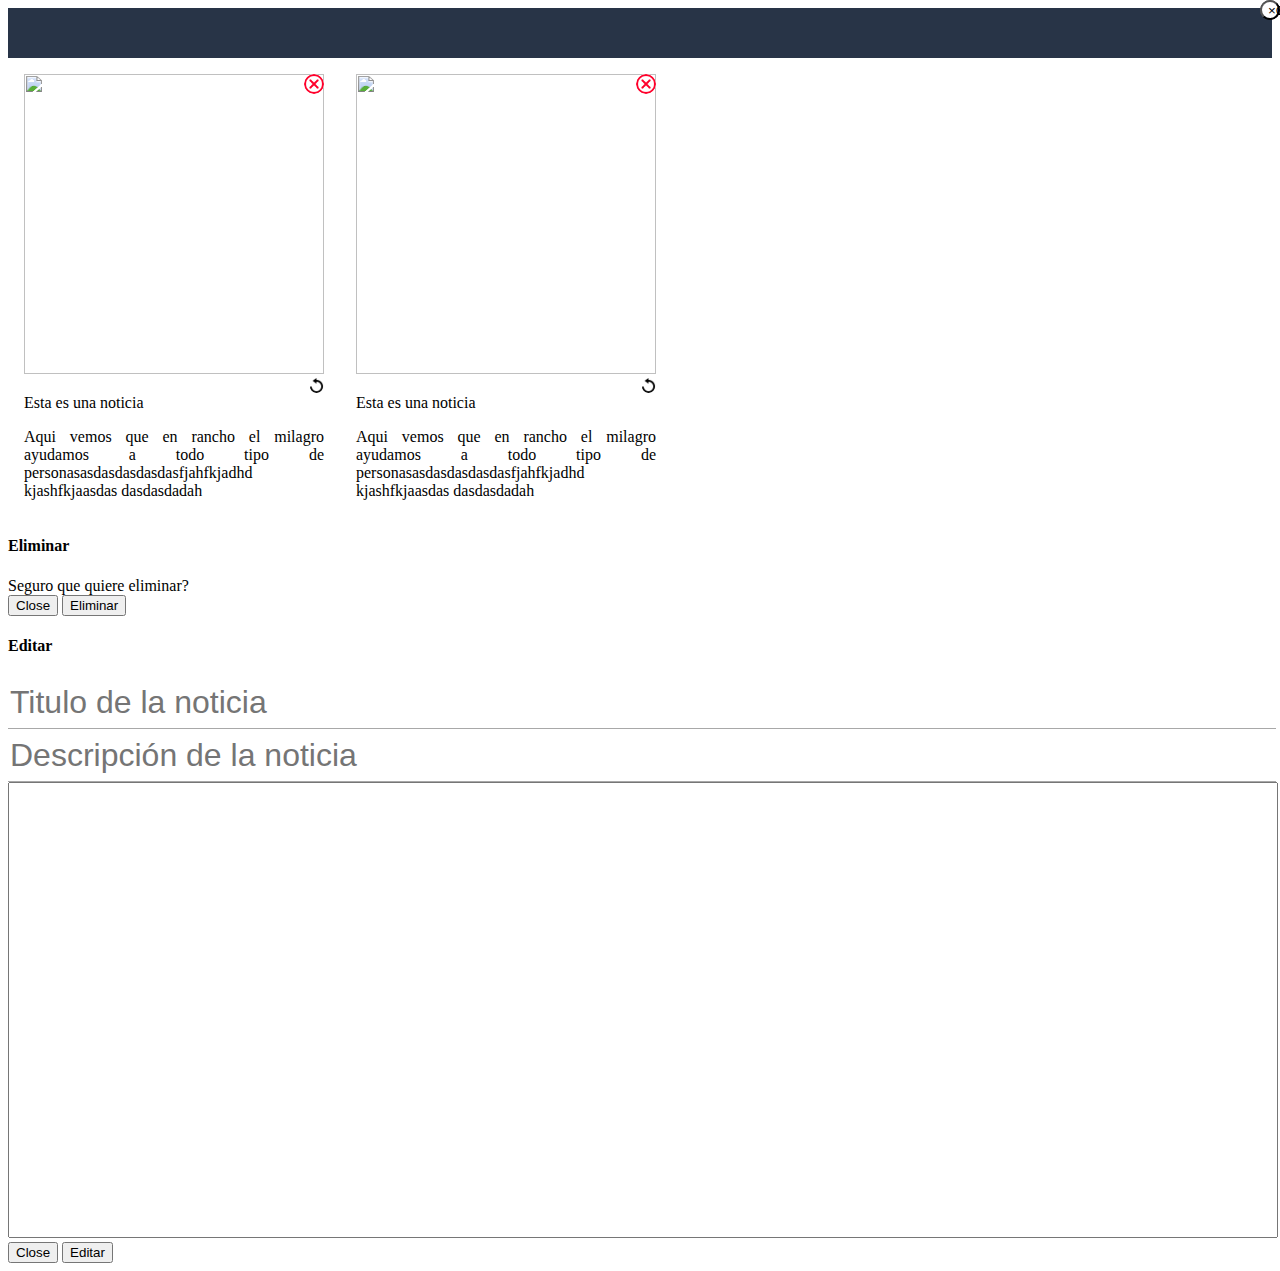
==== panelAdmin1.html @ 14402c0a "agregue panel admon pagina info" ====
<!DOCTYPE html>
<html lang="es">
<head>
	<meta charset="UTF-8">
	<meta http-equiv="X-UA-Compatible" content="IE=edge">
    <meta name="viewport" content="width=device-width, initial-scale=1">
    <link href="css/bootstrap.css" rel="stylesheet">
    <link rel="stylesheet" href="./css/paneladmin1.css">
	<title>Admin</title>
</head>
<body>

	<script src="https://ajax.googleapis.com/ajax/libs/jquery/3.3.1/jquery.min.js"></script>
	<script src="js/bootstrap.min.js"></script>
	<div class="container col-md-12" style="background-color:#283447;">
		<div class="container col-md-12" style="margin-top: 50px;background-color: white;height: auto;">
			
		<li>	
		<div class="wrapper">		
			<img src="./img/bg1.jpg" width="300px" height="300px"/>	    	
			<span class="close" data-toggle="modal" data-target="#eliminar"></span>
	    </div>
	    <div class="wrapper">
	    	<span class="edit" data-toggle="modal" data-target="#editar"></span>
		    <p class="titulo">Esta es una noticia</p>
		    <p class="parrafo">Aqui vemos que en rancho el milagro ayudamos a todo tipo de personasasdasdasdasdasfjahfkjadhd kjashfkjaasdas dasdasdadah</p>
		</div>
		</li><li>	
		<div class="wrapper">		
			<img src="./img/bg1.jpg" width="300px" height="300px"/>	    	
			<span class="close" data-toggle="modal" data-target="#eliminar"></span>
	    </div>
	    <div class="wrapper">
	    	<span class="edit" data-toggle="modal" data-target="#editar"></span>
		    <p class="titulo">Esta es una noticia</p>
		    <p class="parrafo">Aqui vemos que en rancho el milagro ayudamos a todo tipo de personasasdasdasdasdasfjahfkjadhd kjashfkjaasdas dasdasdadah</p>
		</div>
		</li>
		</div>

	</div>
<!-- Modal eliminar -->
<div class="modal fade" id="eliminar" tabindex="-1" role="dialog" aria-labelledby="myModalLabel" aria-hidden="true">
    <div class="vertical-alignment-helper">
        <div class="modal-dialog vertical-align-center">
            <div class="modal-content">
                <div class="modal-header">
                    <button type="button" class="close" data-dismiss="modal"><span aria-hidden="true">&times;</span><span class="sr-only">Cancelar</span>

                    </button>
                     <h4 class="modal-title" id="myModalLabel">Eliminar</h4>
                </div>
                <div class="modal-body">Seguro que quiere eliminar?</div>
                <div class="modal-footer">
                    <button type="button" class="btn btn-default" data-dismiss="modal">Close</button>
                    <button type="button" class="btn btn-primary">Eliminar</button>
                </div>
            </div>
        </div>
    </div>
</div>
<!-- Modal editar -->
<div class="modal fade" id="editar" tabindex="-1" role="dialog" aria-labelledby="myModalLabel" aria-hidden="true">
    <div class="vertical-alignment-helper">
        <div class="modal-dialog vertical-align-center">
            <div class="modal-content">
                <div class="modal-header">
                    <button type="button" class="close" data-dismiss="modal"><span aria-hidden="true">&times;</span><span class="sr-only">Cancelar</span>
                    </button>
                     <h4 class="modal-title" id="myModalLabel">Editar</h4>
                </div>
                <div class="modal-body">
                	<form action="">
					<input type="text" style="border: none;border-bottom: .3px solid #a8a8a8; width: 100%; outline: none; height: 50px; font-size: 2rem;" placeholder="Titulo de la noticia"><br>
					<input type="text" style="border: none;border-bottom: .3px solid #a8a8a8; width: 100%; outline: none; height: 50px; font-size: 2rem;" placeholder="Descripción de la noticia"><br>
					<textarea style="font-family: Arial;font-size: 12pt;width:100%;height:50vh; resize: none;"></textarea>
					</form>
                </div>
                <div class="modal-footer">
                    <button type="button" class="btn btn-default" data-dismiss="modal">Close</button>
                    <button type="button" class="btn btn-primary">Editar</button>
                </div>
            </div>
        </div>
    </div>
</div>

	<script>		
		document.querySelector('.close').addEventListener('click', function() {
  			console.log('close');
		});
	</script>

</body>
</html>
---- css/paneladmin1.css ----
.container {
    overflow:hidden;
    list-style:none;
}

.container li {
    float:left;
    text-align:justify;
    width: 300px;
    margin-left: 1rem;
    margin-right: 1em;
    margin-top: 1rem;
}

.container img {
    display:block;
}
/*equis en esquina*/
.wrapper {
  position: relative;
  display: inline-block;
}

.close {
  content: url(../img/closered.png);
  position: absolute;
  background-color: white;
  border-radius: 100px;
  top: 0;
  right: 0;
  width: 20px;
  height: 20px;
  cursor: pointer;
  opacity: 1;
}
.close:hover,.close:focus,.edit:hover, .edit:focus {
    color: #000;
    text-decoration: none;
    cursor: pointer;
    filter: alpha(opacity=0);
    opacity: .7;
}
.edit {
  content: url(../img/reload.png);
  position: absolute;
  background-color: white;
  border-radius: 100px;
  top: 0;
  right: 0;
  width: 15px;
  height: 15px;
  cursor: pointer;
  opacity: 1;
}

.vertical-alignment-helper {
    display:table;
    height: 100%;
    width: 100%;
}
.vertical-align-center {
    /* To center vertically */
    display: table-cell;
    vertical-align: middle;
}
.modal-content {
    /* Bootstrap sets the size of the modal in the modal-dialog class, we need to inherit it */
    width:inherit;
    height:inherit;
    /* To center horizontally */
    margin: 0 auto;
}
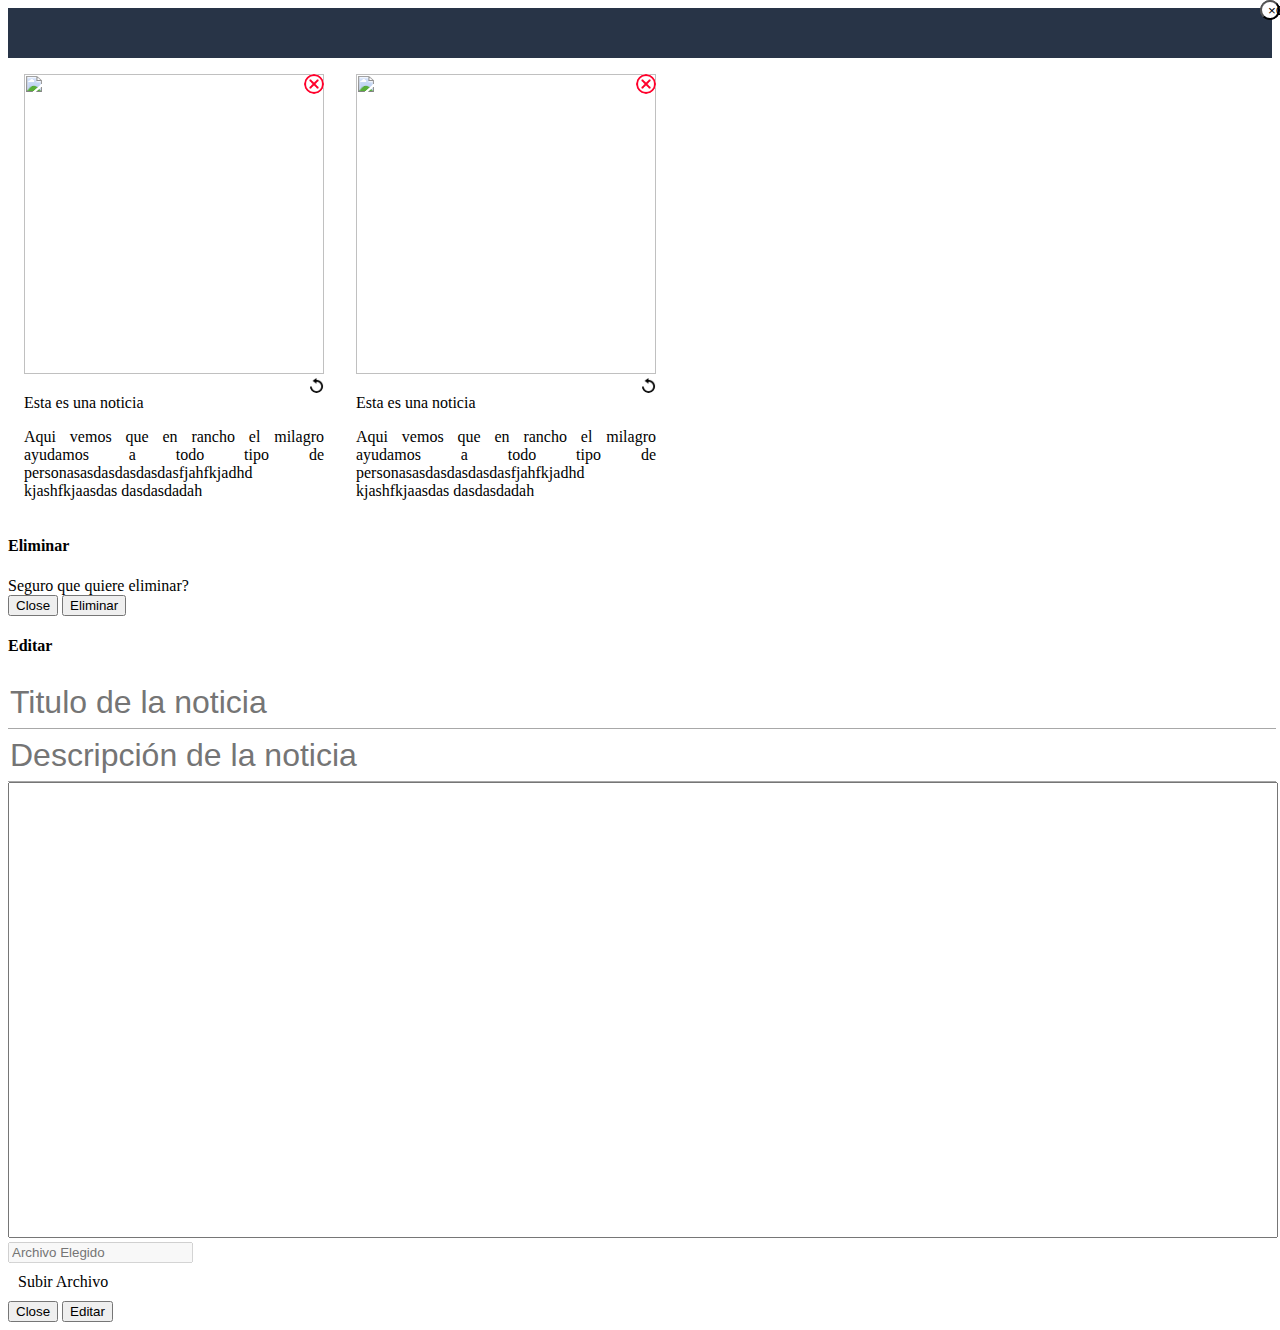
==== commit ce90bdf9: "index y panel admon" ====
--- a/panelAdmin1.html
+++ b/panelAdmin1.html
@@ -9,36 +9,32 @@
 	<title>Admin</title>
 </head>
 <body>
-
-	<script src="https://ajax.googleapis.com/ajax/libs/jquery/3.3.1/jquery.min.js"></script>
-	<script src="js/bootstrap.min.js"></script>
-	<div class="container col-md-12" style="background-color:#283447;">
-		<div class="container col-md-12" style="margin-top: 50px;background-color: white;height: auto;">
-			
+<div class="container col-md-12" style="background-color:#283447;">
+	<div class="container col-md-12" style="margin-top: 50px;background-color: white;height: auto;">					
 		<li>	
-		<div class="wrapper">		
-			<img src="./img/bg1.jpg" width="300px" height="300px"/>	    	
-			<span class="close" data-toggle="modal" data-target="#eliminar"></span>
-	    </div>
-	    <div class="wrapper">
-	    	<span class="edit" data-toggle="modal" data-target="#editar"></span>
-		    <p class="titulo">Esta es una noticia</p>
-		    <p class="parrafo">Aqui vemos que en rancho el milagro ayudamos a todo tipo de personasasdasdasdasdasfjahfkjadhd kjashfkjaasdas dasdasdadah</p>
-		</div>
-		</li><li>	
-		<div class="wrapper">		
-			<img src="./img/bg1.jpg" width="300px" height="300px"/>	    	
-			<span class="close" data-toggle="modal" data-target="#eliminar"></span>
-	    </div>
-	    <div class="wrapper">
-	    	<span class="edit" data-toggle="modal" data-target="#editar"></span>
-		    <p class="titulo">Esta es una noticia</p>
-		    <p class="parrafo">Aqui vemos que en rancho el milagro ayudamos a todo tipo de personasasdasdasdasdasfjahfkjadhd kjashfkjaasdas dasdasdadah</p>
-		</div>
+			<div class="wrapper">		
+				<img src="./img/bg1.jpg" width="300px" height="300px"/>	    	
+				<span class="close" data-toggle="modal" data-target="#eliminar"></span>
+		    </div>
+		    <div class="wrapper">
+		    	<span class="edit" data-toggle="modal" data-target="#editar"></span>
+			    <p class="titulo">Esta es una noticia</p>
+			    <p class="parrafo">Aqui vemos que en rancho el milagro ayudamos a todo tipo de personasasdasdasdasdasfjahfkjadhd kjashfkjaasdas dasdasdadah</p>
+			</div>
 		</li>
-		</div>
-
+		<li>	
+			<div class="wrapper">		
+				<img src="./img/bg1.jpg" width="300px" height="300px"/>	    	
+				<span class="close" data-toggle="modal" data-target="#eliminar"></span>
+		    </div>
+		    <div class="wrapper">
+		    	<span class="edit" data-toggle="modal" data-target="#editar"></span>
+			    <p class="titulo">Esta es una noticia</p>
+			    <p class="parrafo">Aqui vemos que en rancho el milagro ayudamos a todo tipo de personasasdasdasdasdasfjahfkjadhd kjashfkjaasdas dasdasdadah</p>
+			</div>
+		</li>
 	</div>
+</div>
 <!-- Modal eliminar -->
 <div class="modal fade" id="eliminar" tabindex="-1" role="dialog" aria-labelledby="myModalLabel" aria-hidden="true">
     <div class="vertical-alignment-helper">
@@ -46,7 +42,6 @@
             <div class="modal-content">
                 <div class="modal-header">
                     <button type="button" class="close" data-dismiss="modal"><span aria-hidden="true">&times;</span><span class="sr-only">Cancelar</span>
-
                     </button>
                      <h4 class="modal-title" id="myModalLabel">Eliminar</h4>
                 </div>
@@ -75,6 +70,11 @@
 					<input type="text" style="border: none;border-bottom: .3px solid #a8a8a8; width: 100%; outline: none; height: 50px; font-size: 2rem;" placeholder="Descripción de la noticia"><br>
 					<textarea style="font-family: Arial;font-size: 12pt;width:100%;height:50vh; resize: none;"></textarea>
 					</form>
+					<input id="uploadFile" placeholder="Archivo Elegido" disabled="disabled" />
+					<div class="fileUpload btn btn-primary">
+					    <span>Subir Archivo</span>
+					    <input id="uploadBtn" type="file" class="upload" />
+					</div>
                 </div>
                 <div class="modal-footer">
                     <button type="button" class="btn btn-default" data-dismiss="modal">Close</button>
@@ -85,11 +85,13 @@
     </div>
 </div>
 
-	<script>		
-		document.querySelector('.close').addEventListener('click', function() {
-  			console.log('close');
-		});
-	</script>
-
+<!-- Boton de subir archivos -->
+<script>
+	document.getElementById("uploadBtn").onchange = function () {
+    document.getElementById("uploadFile").value = this.value;
+	};
+</script>
+<script src="https://ajax.googleapis.com/ajax/libs/jquery/3.3.1/jquery.min.js"></script>
+<script src="js/bootstrap.min.js"></script>
 </body>
 </html>--- a/css/paneladmin1.css
+++ b/css/paneladmin1.css
@@ -69,4 +69,21 @@
     height:inherit;
     /* To center horizontally */
     margin: 0 auto;
+}
+/*boton upload*/
+.fileUpload {
+    position: relative;
+    overflow: hidden;
+    margin: 10px;
+}
+.fileUpload input.upload {
+    position: absolute;
+    top: 0;
+    right: 0;
+    margin: 0;
+    padding: 0;
+    font-size: 20px;
+    cursor: pointer;
+    opacity: 0;
+    filter: alpha(opacity=0);
 }